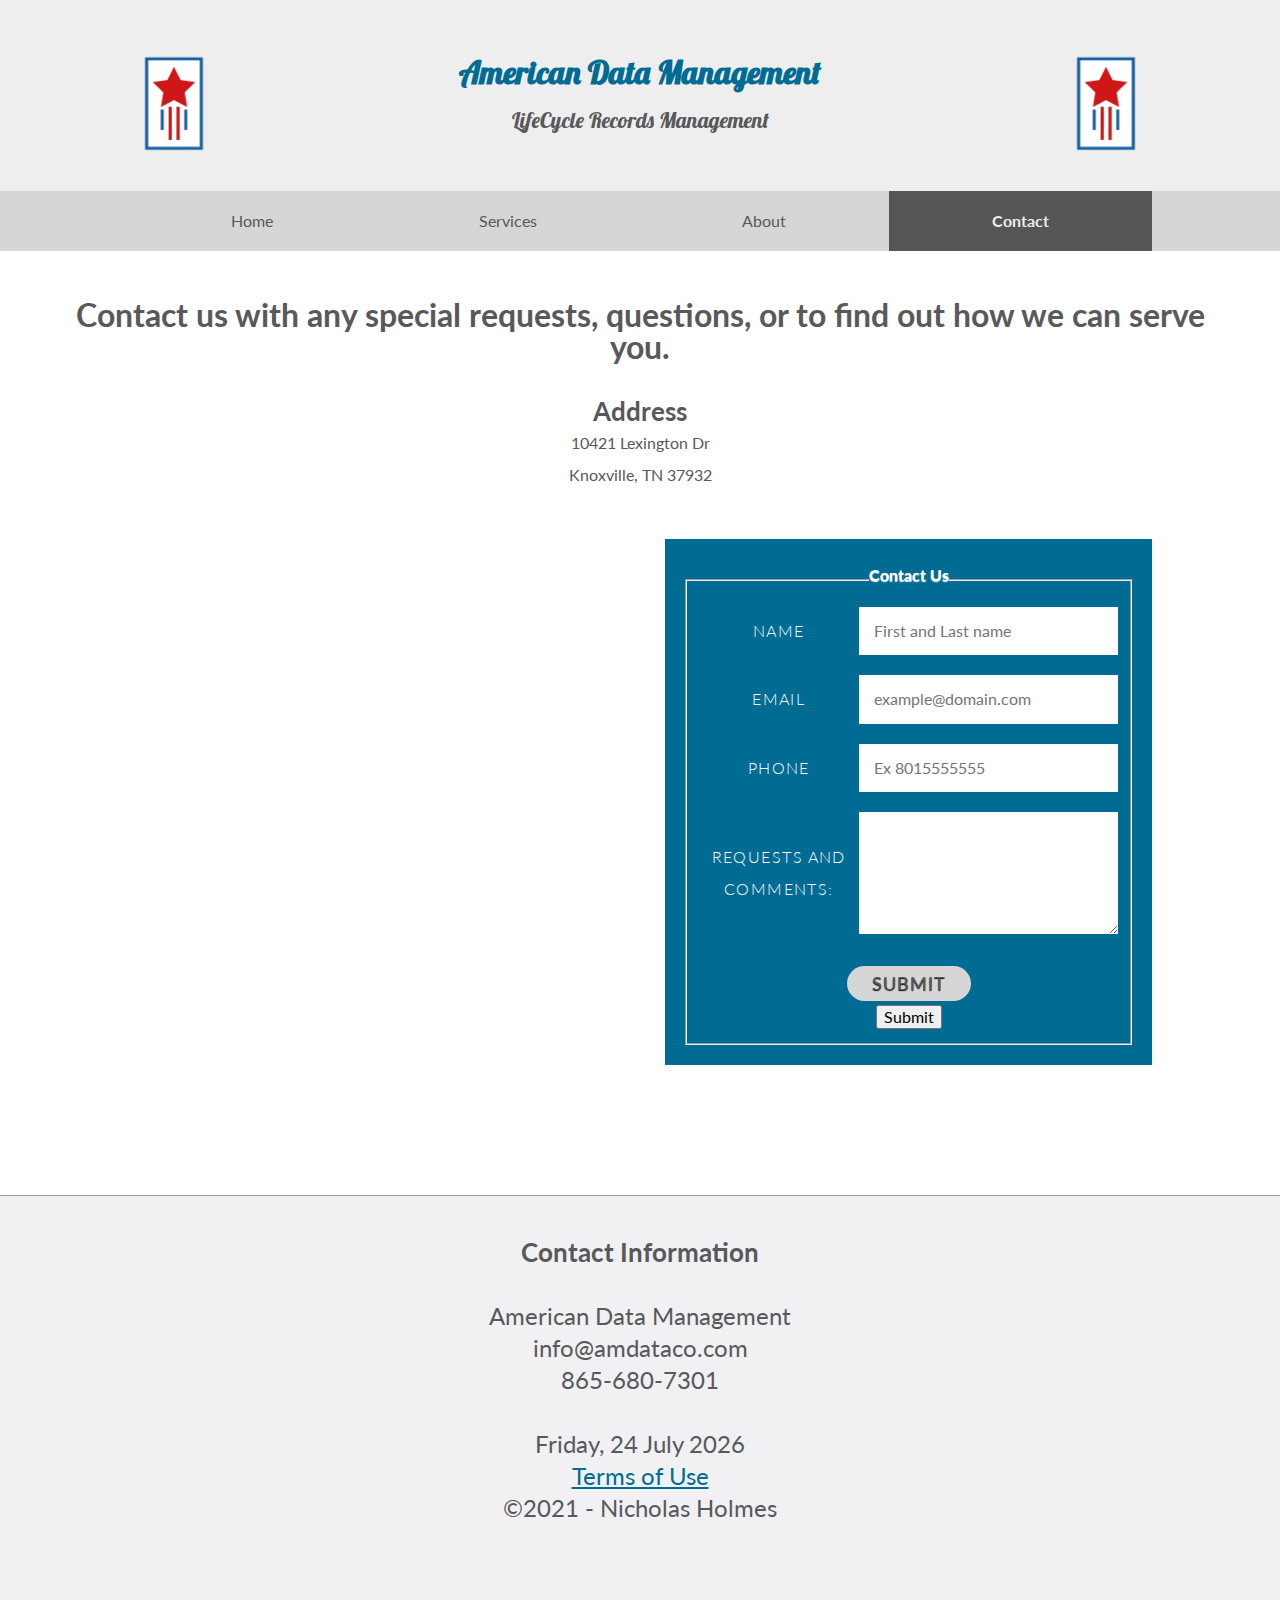
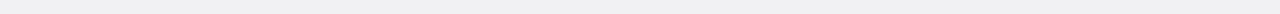
==== contact.html @ 1849bfdb "Initial github commit for amdataco.com" ====
<!DOCTYPE html>
<html lang="en-us">
    <head>
        <meta charset="utf-8">
        <meta name="viewport" content="width=device-width, initial-scale=1, maximum-scale=6">
        <title>Contact Page for American Data Management</title>
        <meta name="description" content="Contact Form the American Data Management.">
        <link href="https://fonts.googleapis.com/css?family=Lato" rel="stylesheet">
        <link href="https://fonts.googleapis.com/css?family=Lobster" rel="stylesheet">
        <link rel="stylesheet" href="css/normalize.css">
        <link rel="stylesheet" href="css/form.css">
        <link rel="stylesheet" href="css/small.css">
        <link rel="stylesheet" media="(min-width:640px)" href="css/medium.css">
        <link rel="stylesheet" media="(min-width:1024px)" href="css/large.css"
        
    </head>
    <body>
        <header id="mainHeader" class= "amdataMainHeader">
            <div id="flex-headings">
                <div id="head-image">    
                    <img src="images/amdata-logo2.png" alt="American Data Management site logo">
                </div>
                <div id="head-title">
                    <div class="headings">
                        <h1>American Data Management</h1>
                        <div class="motto">LifeCycle Records Management</div>
                    </div>
                </div>
                <div id="head-image">    
                    <img src="images/amdata-logo2.png" alt="American Data Management logo">
                </div>
            </div>  
        
            <nav class="clearfix">
                <div class="nav-bar">
                    <ul class="navbar">
                        <li><a href="#" title="Menu" onclick="toggleMenu()">&#9776; Menu</a></li>
                        <li><a href="index.html">Home</a></li>
                        <li><a href="services.html">Services</a></li>
                        <li><a href="about.html">About</a></li>
                        <li><a class="active" href="contact.html">Contact</a></li>
                    </ul>
                </div>
            </nav>
        </header>
        <main>
            <br>
                <h2>Contact us with any special requests, questions, or to find out how we can serve you.</h2> 
                <br>
                <h3>Address</h3>
                <p>10421 Lexington Dr</p>
                <p>Knoxville, TN 37932</p>
                <br>
                    <div class="contactContainer">
                        <div class="contactdiv">
                            <div class="contact_iframe">
                                <iframe src="https://www.google.com/maps/embed?pb=!1m18!1m12!1m3!1d3231.424557314562!2d-84.13655008473485!3d35.912106780141!2m3!1f0!2f0!3f0!3m2!1i1024!2i768!4f13.1!3m3!1m2!1s0x885c2faf953c28ed%3A0x725ff492cfd7c067!2s10421%20Lexington%20Dr%2C%20Knoxville%2C%20TN%2037932!5e0!3m2!1sen!2sus!4v1616782144702!5m2!1sen!2sus" title="Google Map of the company headquarters of American Data Management." style="border:0" allowfullscreen></iframe>
                            </div>
                            <br>
                        </div>
                        <div class="contactdiv">
                            <div class="contactformContainer">
                                <form action="https://getform.io/f/8405d7aa-8c28-456d-8132-51ac237e5323" method="POST" type="_blank" target="hidden-form" id=contact>
                                    <fieldset>
                                        <legend>Contact Us</legend>
                                            <ol class="flex-outer">
                                                <li>
                                                    <label for=name>Name</label>
                                                    <input id=name name="name" type=text placeholder="First and Last name" required
                                                    minlength="5" pattern="[A-Za-z ]+">
                                                </li>
                                                <li>
                                                    <label for=email>Email</label>
                                                    <input id=email name="email" type=email placeholder="example@domain.com">
                                                </li>
                                                <li>
                                                    <label for=phone>Phone</label>
                                                    <input id=phone name="phone" type=tel placeholder="Ex 8015555555" required>
                                                </li>
                                                <li>
                                                    <label for="requests">Requests and Comments: </label>
                                                    <textarea id="requests" name="msg" maxlength="600" rows="5"></textarea>
                                                </li>
                                            </ol>
                                            <br>
                                            <input name="secret" type="hidden" value="1b3a9374-1a8e-434e-90ab-21aa7b9b80e7"/>
                                            <button type="submit" formaction="thanks.html">Submit</button>

                                            <input onclick="window.location.href = 'thanks.html';" type="submit" value="Submit" />

                                    </fieldset>
                                </form>
                            </div>
                        </div>
                    </div>
        <br><br>
        </main>
        <footer id="mainFooter" class="amdataMainFooter" style="opacity: 1;">
            <div class="footer-upper">
            <h3>Contact Information</h3><br>
            <p>American Data Management</p>
            <p>info@amdataco.com</p>
            <p>865-680-7301</p>
            </div>
            <br>
           <div class="footer-lower">
            <p><script src="scripts/currentdate.js"></script></p>
            <p><a href="tos.html">Terms of Use</a></p>
            <p>&copy;2021 - Nicholas Holmes</p>
            </div>
        </footer>
    <script src="scripts/hamburger.js"></script>
    </body>
</html>
---- css/form.css ----
fieldset,form,h1,html,legend,li,ol{margin:0 auto}legend{font-size:16px;font-weight:700;padding-bottom:10px;text-shadow:0 1px 1px #fff}form#contact>fieldset>legend:before{counter-increment:fieldsets}form#contact{border-radius:5px;counter-reset:fieldsets;padding:20px;max-width:1200px}body{font:normal 18px/1.5 "Fira Sans","Helvetica Neue",sans-serif;background:#3aafab;color:#fff}.formcontainer{width:80%;max-width:1200px;margin:0 auto;background:#b9e1e2}.formcontainer *{box-sizing:border-box}.missionaryformContainer{width:80%;max-width:800px;margin:0 auto;background:#b9e1e2}.contactformContainer{width:100%;max-width:800px;margin:0 auto;background:#006c93; color:#fff}.flex-inner,.flex-outer{list-style-type:none;padding:0}.flex-outer{max-width:800px;margin:0 auto}.flex-inner,.flex-outer li{display:flex;flex-wrap:wrap;align-items:center}.flex-outer>li:not(:last-child){margin-bottom:20px}.flex-outer li label,.flex-outer li p{padding:8px;font-weight:300;letter-spacing:.09em;text-transform:uppercase}.flex-outer li p,.flex-outer>li>label{flex:1 0 120px;max-width:220px}.flex-inner,.flex-outer>li>label+*{flex:1 1 220px}.flex-outer li p{margin:0}.flex-outer li input:not([type=checkbox]),.flex-outer li textarea{padding:15px;border:none}form#contact button{color:#58595b;background:#d6d6d6;border:none;-moz-border-radius:20px;-webkit-border-radius:20px;-khtml-border-radius:20px;border-radius:20px;display:block;font-size:18px;letter-spacing:1px;margin:auto;padding:7px 25px;text-shadow:0 1px 1px #000;text-transform:uppercase}
---- css/small.css ----
@import url(https://fonts.googleapis.com/css?family=Roboto);@media (max-width:719px){.fiveday{display:none}article{margin-bottom:25px}article img{width:100%}}#flex-headings{margin-top:5vw;width:100%;align-content:center;display:flex;text-align:center}#head-image{max-width:25vw;margin-left:5vw;margin-right:5vw}#head-title{width:60vw}.amdataMainHeader{background-color:#eee}header{padding-top:.5rem;text-align:center;max-width:100vw;transition:opacity 1s;background-color:#eee}header img{width:100%;height:auto}header h1{font-size:6vw;font-family:Lobster,cursive;margin:.5rem}.motto{font-size:3vw;font-family:Lobster,cursive}h1{font-size:1.2rem;font-family:Roboto,sans-serif;color:#006c93}nav{margin:1rem 0 1rem;max-width:100vw;background:#d6d6d6;font-family:Lato,sans-serif}.navbar{list-style:none;text-align:center;max-width:100vw;padding:0;display:flex;flex-direction:column}nav li a.active{background-color:#555;color:#f0ede3;font-weight:700}nav li a:hover:not(.active){background-color:#b9e1e2;color:#58595b}.navbar li:first-child{display:block}.navbar li{display:none}.navbar a{display:block;color:#58595b;text-align:center;text-decoration:none}.navbar a:hover{color:#f0ede3;background-color:#555;font-weight:700}.responsive li{display:block}@media only screen and (min-width:45em){.navbar li:first-child{display:none}.navbar li{display:inline-block}.navbar li a{color:#58595b}}*{margin:0;box-sizing:border-box}a:link{color:#006c93}main{width:90vw;margin:0 auto}.wrapsummary{position:relative;margin:10px auto}.wrapsummary img{width:100%}.summary{position:absolute;background-color:#58595b;opacity:.75;width:45%;text-align:center;top:5px;left:5px;font-size:.6rem;line-height:1.4rem;color:#f0ede3}.button{display:inline-block;text-align:center;vertical-align:middle;padding:12px 40px;border:1px solid #d6d6d6;border-radius:9px;background:#eee;box-shadow:#d6d6d6 0 0 7px 0;font:normal normal bold 20px arial;color:#bb0a1e;text-decoration:none}.button:focus,.button:hover{border:1px solid #2197a9;background:#58595b;color:#fff;text-decoration:none}.button:active{background:#2197a9}.button:before{content:"\0000a0";display:inline-block;height:24px;width:24px;line-height:24px;margin:0 4px -6px -4px;position:relative;top:0;left:0;background:url([data-uri]) no-repeat left center transparent;background-size:100% 100%}article img{display:block;margin:0 auto}h2{font-size:1.4rem;font-weight:700;text-align:center}body{font-size:16px;line-height:32px;color:#58595b;background:#fff}body,footer{margin:auto;max-width:100vw;text-align:center;color:#58595b;font-family:Lato,sans-serif}img.weather-graphic{width:90vw;height:auto;padding:.5rem}img.story-cover{width:75%;height:auto;padding:.5rem}.formcontainer{width:95%}.servicesContainer h3{text-align:center}.servicesContainer a img{display:block;margin-left:auto;margin-right:auto;width:90%}.servicesContainer img{display:block;margin-left:auto;margin-right:auto;width:90%}.servicesContainer{margin:1rem auto;justify-self:center;max-width:100vw;text-align:left}.longtermContainer h3{text-align:center}.longtermContainer a img{display:block;margin-left:auto;margin-right:auto;width:90%}.longtermContainer img{display:block;margin-left:auto;margin-right:auto;width:90%}.longtermContainer{margin:1rem auto;justify-self:center;max-width:100vw;text-align:left}.longtermtextContainer{margin:1rem auto;justify-self:center;max-width:100vw;text-align:left}.contactContainer{margin:1rem auto;justify-self:center;max-width:100vw;text-align:center}.container{margin:1rem auto;display:grid;grid-template-columns:1fr;max-width:1048px}.container>div{width:90vw;padding:1em}img.gallery1{max-width:75vw;height:auto;margin:.5rem}figcaption{font-size:1.2rem}section{width:90%;margin:0 auto}.cell section h2{display:none}.amdataMainFooter{border-top:1px solid #97999b;margin-top:100px;padding:40px 26px 90px;background:#f1f1f3;transition:opacity 1s}.h_iframe{position:relative;padding-top:50%}.h_iframe iframe{position:absolute;top:0;left:0;width:100%;height:100%}.contact_iframe{grid-area:iframe;width:100%;height:100%}.footer-upper{width:100%}.footer-lower{width:100%}footer{font-size:1.25rem;padding-bottom:1rem;max-width:100%}.clearfix:after{content:'';display:table;clear:both}
---- css/medium.css ----
@media only screen and (min-device-width:720px){#flex-headings{margin-top:0;margin-left:5vw;margin-right:5vw;width:90vw;}.navbar{flex-direction:row;margin-left:10%;margin-right:10%}.navbar li:first-child{display:none}.navbar li{display:block;flex:1 1 auto}nav ul{list-style-type:none;padding:0;max-width:100vw}nav li a{color:#58595b;text-align:center;padding:14px 16px;text-decoration:none}#head-image{margin-top:2.5vw}#head-title{margin-top:2.5vw}header h1{font-size:4.5vw;margin:1rem}.motto{font-size:2.5vw}main{width:90vw;margin:0 auto}main figure.hero a img{width:45vw;margin:0 auto}.summary{width:35%;font-size:17px;top:15px;left:15px;font-size:.9rem;line-height:1.7rem}img.weather-graphic{max-width:50vw;height:auto;padding:.5rem}img.story-cover{width:100%;height:auto;padding:.5rem}.formcontainer{width:80%;margin-top:5vw}.missionaryformContainer{width:100%;margin-top:1vw}.servicesContainer h3{text-align:center}.servicesContainer a img{display:block;margin-left:auto;margin-right:auto;width:90%}.servicesContainer ul{margin-left:0}.servicesContainer img{display:block;margin-left:auto;margin-right:auto;width:100%}.servicesContainer{display:grid;grid-template-columns:1fr 1fr;max-width:80vw;grid-gap:60px}.longtermContainer h3{text-align:center}.longtermContainer a img{display:block;margin-left:auto;margin-right:auto;width:90%}.longtermContainer ul{margin-left:0}.longtermContainer img{display:block;margin-left:auto;margin-right:auto;width:100%}.longtermContainer{display:grid;grid-template-columns:1fr 1fr;max-width:80vw;grid-gap:50px}.contactContainer{display:grid;grid-template-columns:1fr 1fr;max-width:80vw;grid-gap:50px}.longtermtextContainer h3{text-align:center}.longtermtextContainer ul{margin-left:0}.longtermtextContainer{margin:1rem auto;display:grid;grid-template-columns:1fr 1fr;max-width:80vw;grid-gap:60px}.container{margin:1rem auto;display:grid;grid-template-columns:1fr 1fr;max-width:1048px}.container>div{width:90vw;justify-self:center;padding:1em}img.gallery1{height:auto;margin:.5rem}.day{background-color:#ff8200;font-size:1.5vw;font-weight:700;box-shadow:0 0 10px #58595b}.amdatas{display:flex;align-items:center;justify-content:center}.row{display:flex}.cell{flex:1 1 auto;display:flex;width:100%;max-height:50%;margin:0 auto;padding:10px;box-sizing:content-box;align-self:flex-start;align-items:flex-start}.cell img{width:100%;max-height:100%}.amdataMainFooter{margin-top:50px}footer{padding-bottom:3rem}.contact_iframe iframe{grid-area:iframe;width:100%;height:100%}.h_iframe{grid-area:iframe;width:100%;height:100%;position:relative}.h_iframe iframe{position:absolute;top:0;left:0;width:100%;height:100%}.footer-upper{width:80vw;margin:0 auto}.footer-lower{width:80vw;margin:0 auto}}
---- css/large.css ----
@media only screen and (min-device-width:1024px){.navbar{flex-direction:row;margin-left:10%;margin-right:10%}.navbar li:first-child{display:none}.navbar li{display:block;flex:1 1 auto}nav ul{list-style-type:none;padding:0;max-width:100vw}nav li a{color:#58595b;text-align:center;padding:14px 16px;text-decoration:none}#head-image{margin-top:2.5vw}#head-title{margin-top:2.5vw;text-align:center}.headings{text-align:center;vertical-align:middle;line-height:2.5vw}header h1{font-size:2.5vw}.motto{font-size:1.7vw}main{width:90vw;margin:15px auto 0}main figure.prestonhero img{width:80vw;margin:5px auto 0}h2{font-size:2rem}h3{font-size:1.6rem}.summary{width:30%;font-size:17px;top:15px;left:15px}img.weather-graphic{max-width:50vw;height:auto;padding:.5rem}img.story-cover{box-shadow:0 0 25px #58595b}img.forecast1{max-width:10vw;height:auto;margin:.5rem}.cityContainer{margin:1rem auto;display:grid;justify-self:center;grid-template-columns:1fr 1fr;max-width:100vw}.servicesContainer{max-width:70vw;grid-gap:100px}.servicesContainer a img{width:100%}.roomContainer{width:100%}.longtermContainer{grid-template-columns:1fr 1fr 1fr 1fr}.longtermContainer a img{width:100%}.longtermtextContainer{max-width:600px;grid-gap:25px}.container{margin:1rem auto;display:grid;justify-self:center;grid-template-columns:1fr 1fr 1fr 1fr;max-width:100vw}.container>div{width:90vw;justify-self:center;padding:.5em}img.gallery1{height:auto;margin:.5rem}.servicesGallery{padding:1rem}.servicesGallery:hover{box-shadow:0 0 25px #58595b}.gallery:hover{box-shadow:0 0 25px #58595b}.footerContainer{margin:1rem auto;display:grid;justify-self:center;grid-template-columns:1fr 1fr;max-width:80vw}footer{padding-bottom:3rem;font-size:1.5rem}.contact_iframe iframe{grid-area:iframe;width:100%;height:100%}.h_iframe{position:relative;padding-top:50%}.h_iframe iframe{position:absolute;top:0;left:0;width:100%;height:100%}.footer-upper{width:80vw;margin:0 auto}.footer-uppercity{width:40vw;margin:0 auto}.footer-lower{width:80vw}}
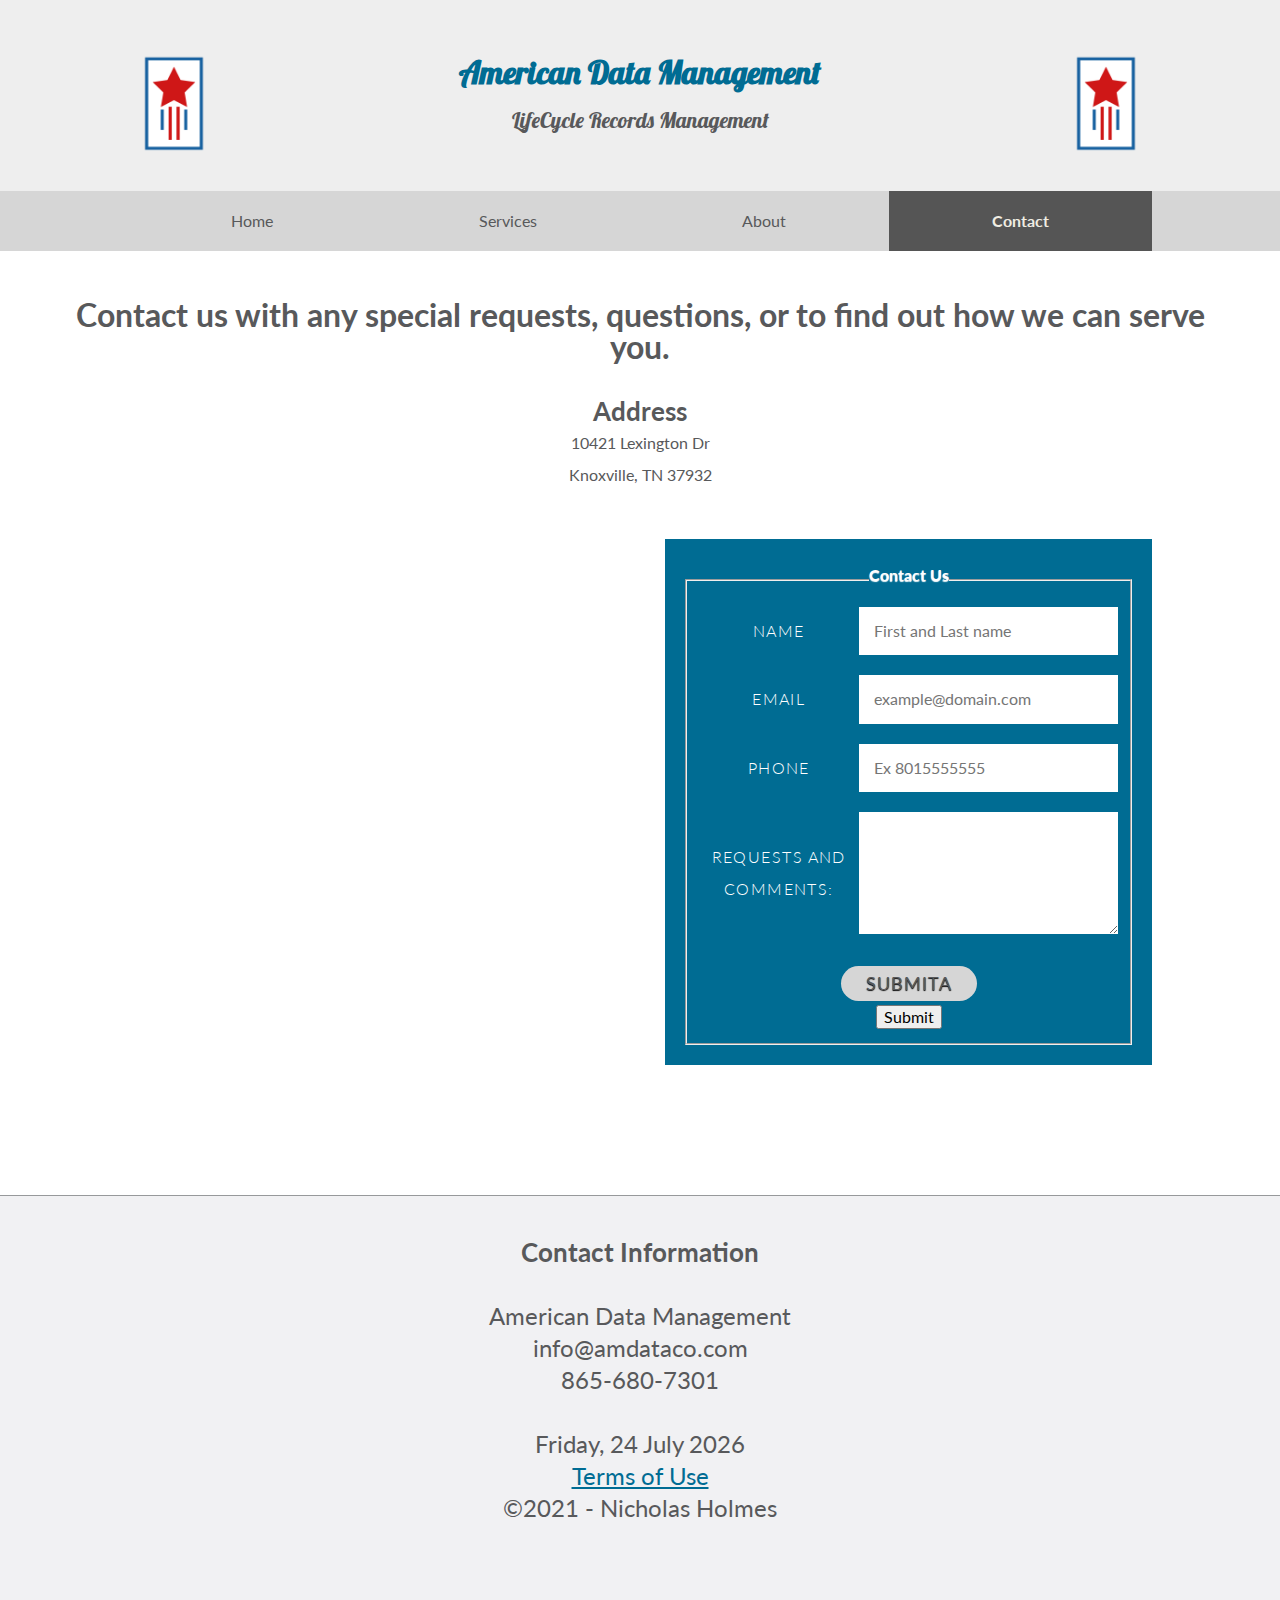
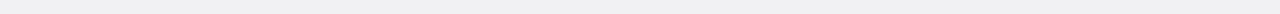
==== commit be6c2e25: "Update about.html" ====
--- a/contact.html
+++ b/contact.html
@@ -84,7 +84,7 @@
                                             </ol>
                                             <br>
                                             <input name="secret" type="hidden" value="1b3a9374-1a8e-434e-90ab-21aa7b9b80e7"/>
-                                            <button type="submit" formaction="thanks.html">Submit</button>
+                                            <button type="submit" formaction="thanks.html">Submita</button>
 
                                             <input onclick="window.location.href = 'thanks.html';" type="submit" value="Submit" />
 
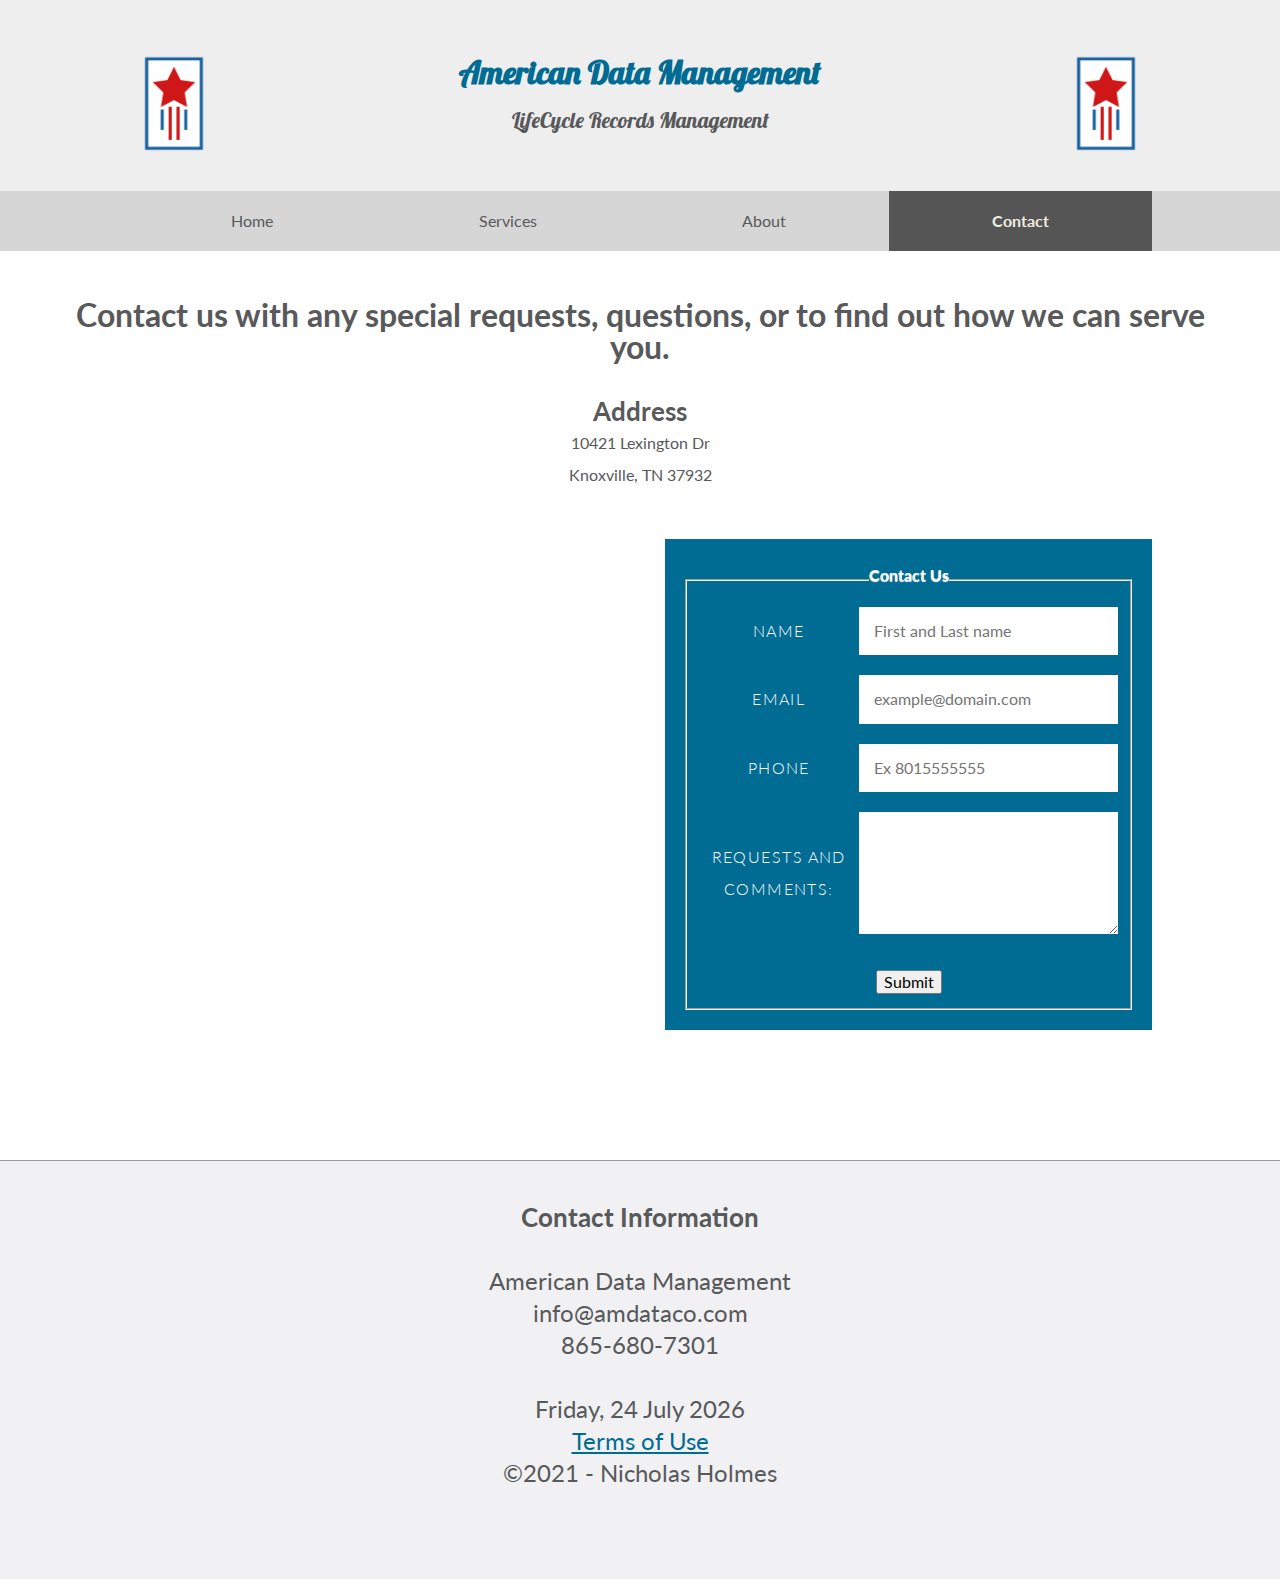
==== commit 9eff5552: "Update about.html" ====
--- a/contact.html
+++ b/contact.html
@@ -4,6 +4,7 @@
         <meta charset="utf-8">
         <meta name="viewport" content="width=device-width, initial-scale=1, maximum-scale=6">
         <title>Contact Page for American Data Management</title>
+        <link rel="shortcut icon" type="image/jpg" href="images/favicon.ico"/>
         <meta name="description" content="Contact Form the American Data Management.">
         <link href="https://fonts.googleapis.com/css?family=Lato" rel="stylesheet">
         <link href="https://fonts.googleapis.com/css?family=Lobster" rel="stylesheet">
@@ -84,7 +85,6 @@
                                             </ol>
                                             <br>
                                             <input name="secret" type="hidden" value="1b3a9374-1a8e-434e-90ab-21aa7b9b80e7"/>
-                                            <button type="submit" formaction="thanks.html">Submita</button>
 
                                             <input onclick="window.location.href = 'thanks.html';" type="submit" value="Submit" />
 
